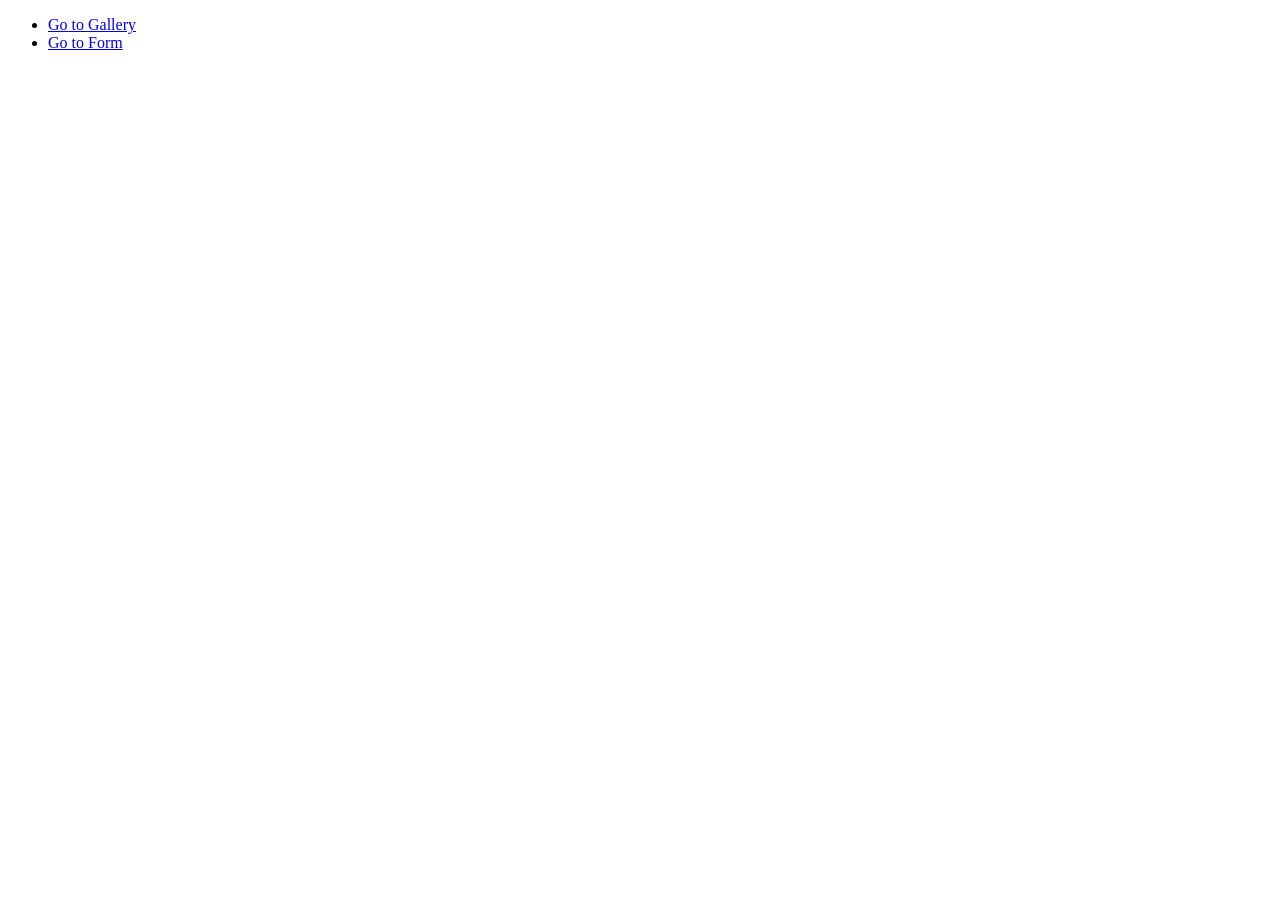
==== index.html @ 82c9ca8a "Deploying to gh-pages from @ Solnichna/goit-js-hw-10@f61c5cb570421bfdbcd877b6a19ffb00ef95ee8e 🚀" ====
<!DOCTYPE html>
<html lang="en">
  <head>
    <meta charset="UTF-8" />
    <link rel="icon" type="image/svg+xml" href="/favicon.svg" />
    <meta name="viewport" content="width=device-width, initial-scale=1.0" />
    <link rel="preconnect" href="https://fonts.googleapis.com" />
    <link rel="preconnect" href="https://fonts.gstatic.com" crossorigin />
    <link
      href="https://fonts.googleapis.com/css2?family=Montserrat:wght@400;500&display=swap"
      rel="stylesheet"
    />
    <title>Home Work 9</title>
    
    <link rel="stylesheet" href="/goit-js-hw-10/assets/index-6bd5a44e.css">
  </head>
  <body>
    <ul>
      <li><a href="1-gallery.html">Go to Gallery</a></li>
      <li><a href="2-form.html">Go to Form</a></li>
    </ul>

  </body>
</html>
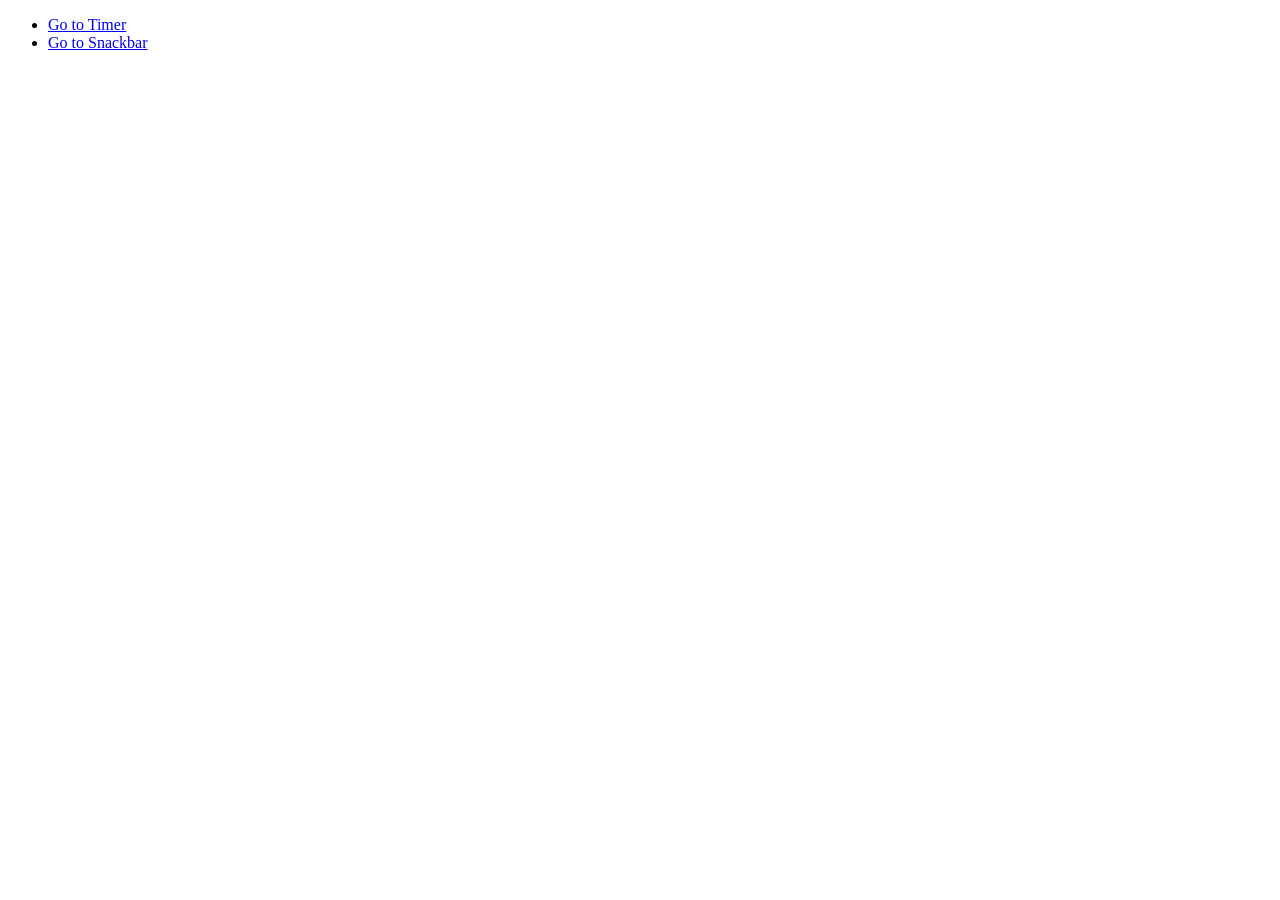
==== commit 5250dc12: "Deploying to gh-pages from @ Solnichna/goit-js-hw-10@7cceb6b8d3d1dec4aea46c01905a1d54f78fb20b 🚀" ====
--- a/index.html
+++ b/index.html
@@ -10,14 +10,14 @@
       href="https://fonts.googleapis.com/css2?family=Montserrat:wght@400;500&display=swap"
       rel="stylesheet"
     />
-    <title>Home Work 9</title>
+    <title>Home Work 10</title>
     
     <link rel="stylesheet" href="/goit-js-hw-10/assets/index-6bd5a44e.css">
   </head>
   <body>
     <ul>
-      <li><a href="1-gallery.html">Go to Gallery</a></li>
-      <li><a href="2-form.html">Go to Form</a></li>
+      <li><a href="1-timer.html">Go to Timer</a></li>
+      <li><a href="2-snackbar.html">Go to Snackbar</a></li>
     </ul>
 
   </body>
